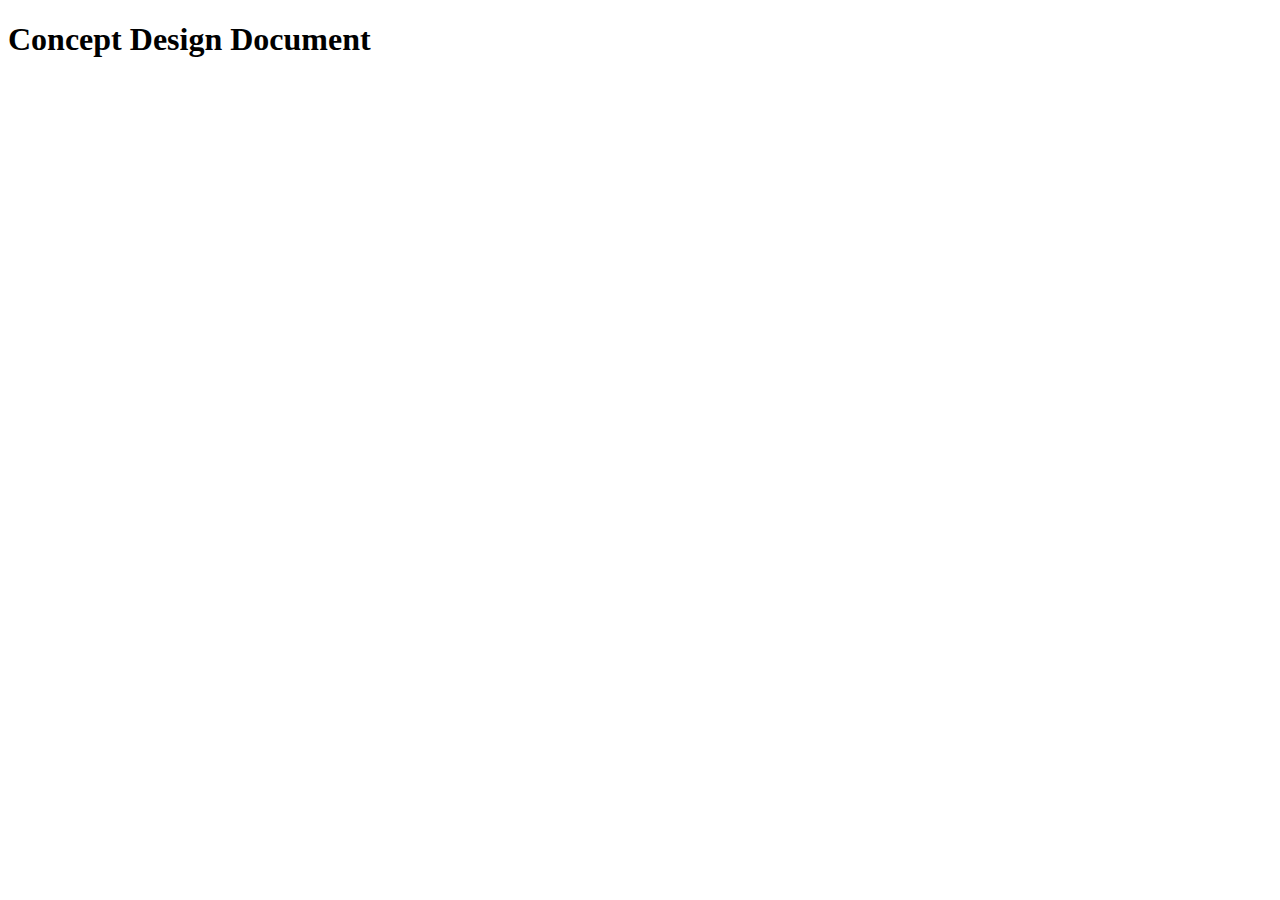
==== cdd_flark001.html @ 267b85ce "First commit" ====
<!DOCTYPE html PUBLIC "-//W3C//DTD HTML 4.01//EN"
   "http://www.w3.org/TR/html4/strict.dtd">

<html lang="en">
<head>
	<meta http-equiv="Content-Type" content="text/html; charset=utf-8">
	<title>cdd_flark001</title>
	<meta name="generator" content="TextMate http://macromates.com/">
	<meta name="author" content="Mike Birkhead">
	<!-- Date: 2011-07-12 -->
</head>
<body>
<h1 id="cdd">Concept Design Document</h1>
</body>
</html>
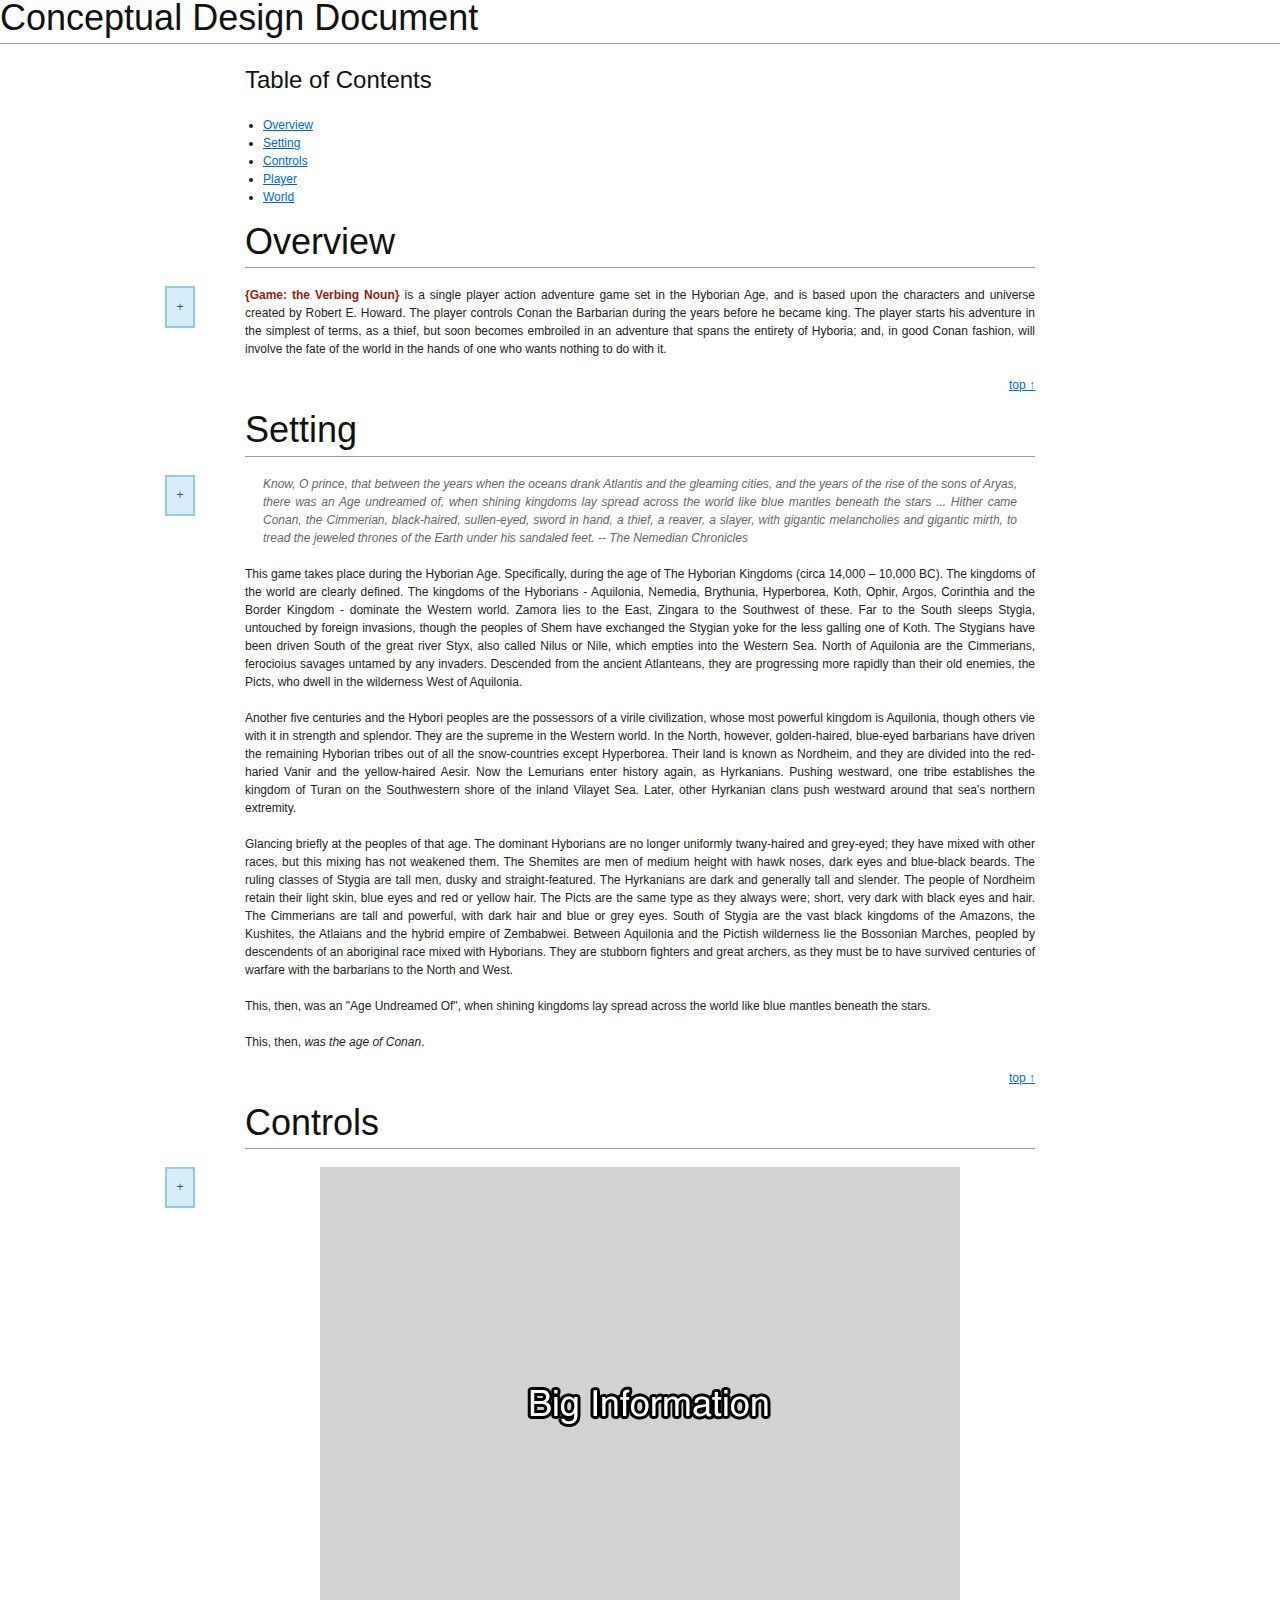
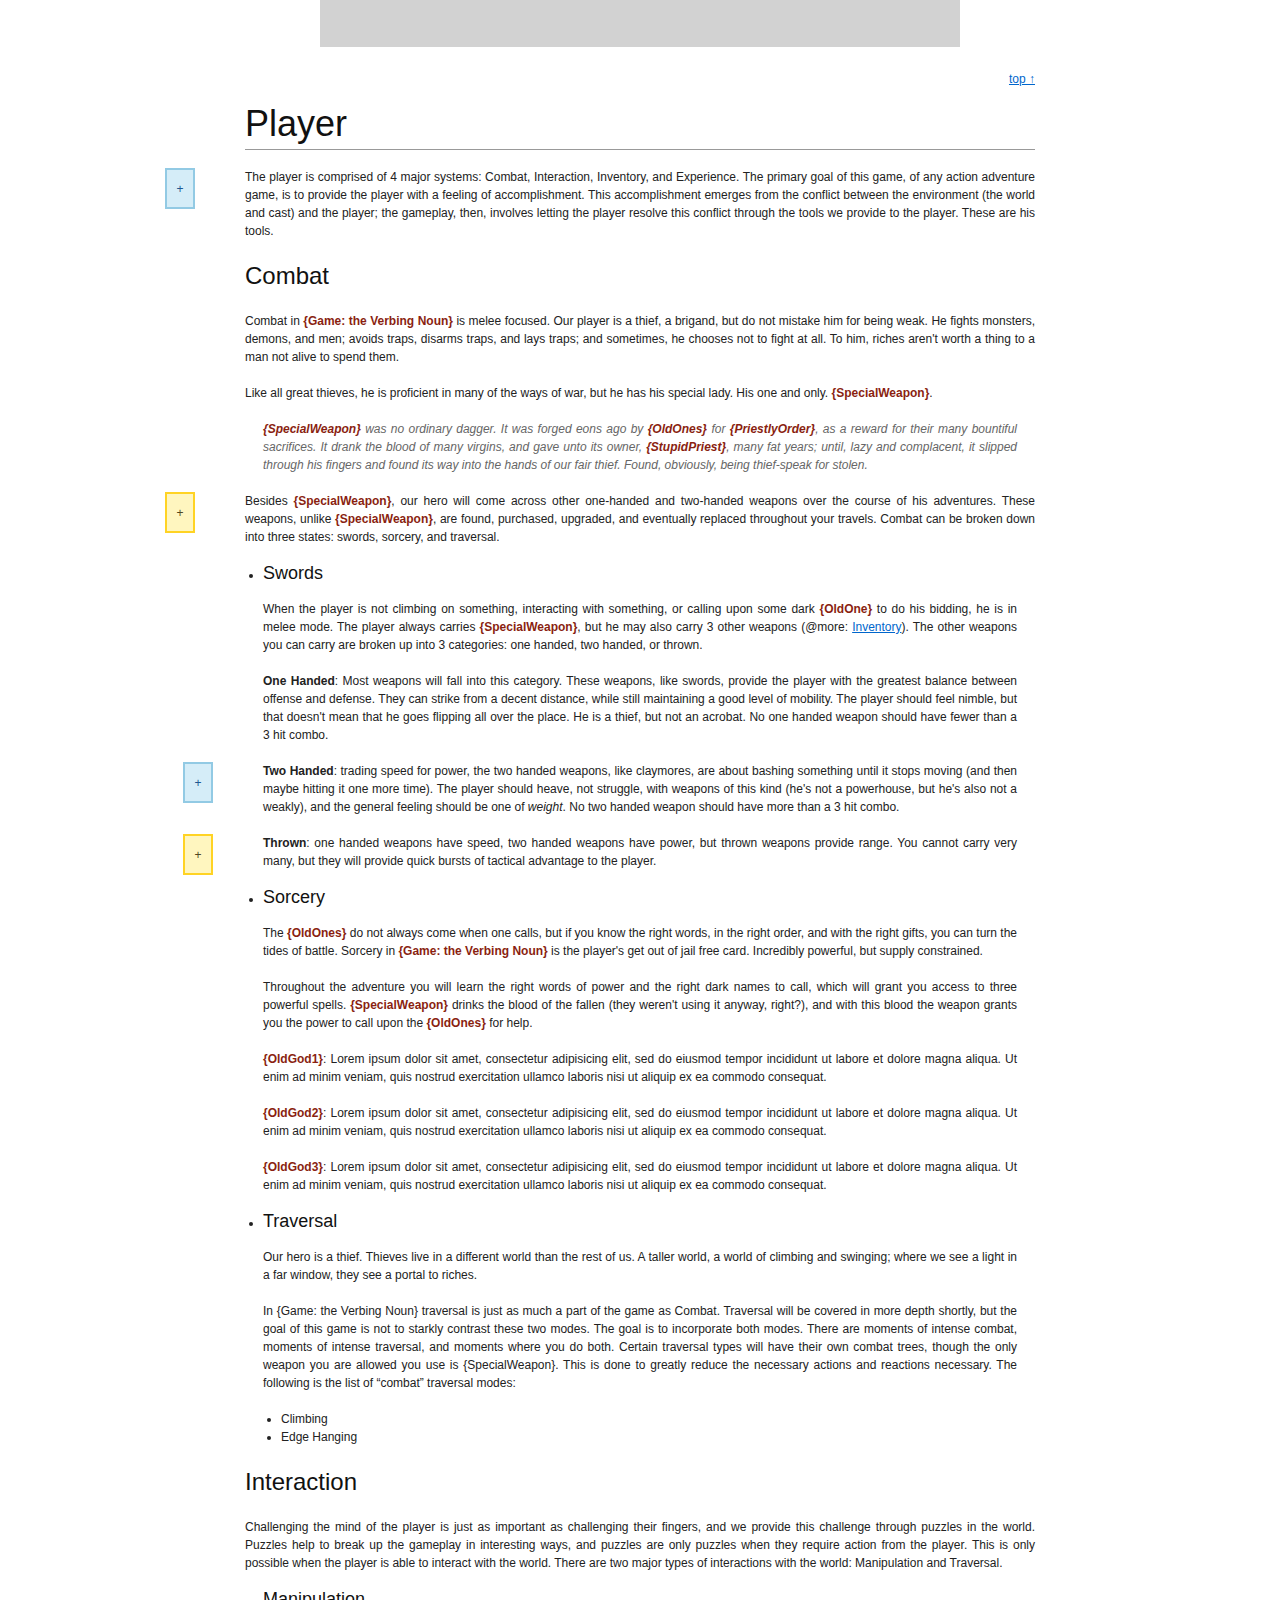
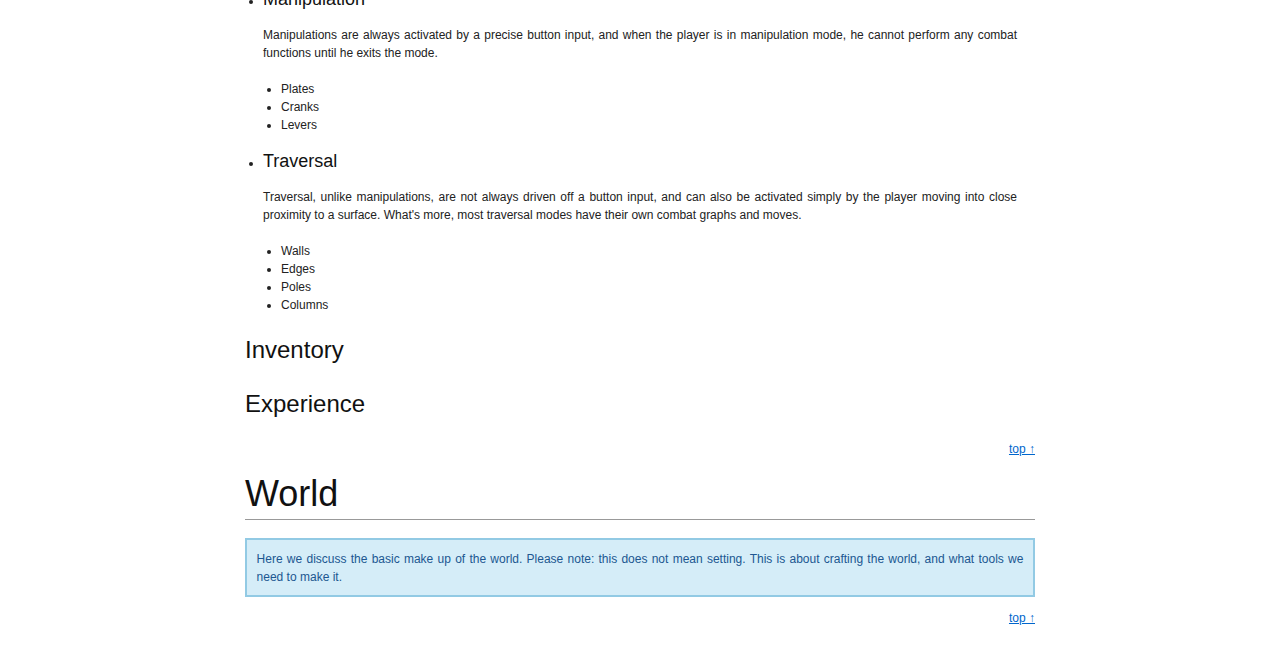
==== commit 7aeea9b6: "Added to CDD file 	* Inventory section 	* World section 	* filled out Player section Created image f" ====
--- a/cdd_flark001.html
+++ b/cdd_flark001.html
@@ -1,15 +1,142 @@
-<!DOCTYPE html PUBLIC "-//W3C//DTD HTML 4.01//EN"
-   "http://www.w3.org/TR/html4/strict.dtd">
+<!DOCTYPE HTML PUBLIC "-//W3C//DTD HTML 4.01//EN"
+	"http://www.w3.org/TR/html4/strict.dtd">
 
 <html lang="en">
 <head>
 	<meta http-equiv="Content-Type" content="text/html; charset=utf-8">
-	<title>cdd_flark001</title>
 	<meta name="generator" content="TextMate http://macromates.com/">
 	<meta name="author" content="Mike Birkhead">
 	<!-- Date: 2011-07-12 -->
+	<title>cdd_flark001</title>
+	<link href="stylesheets/blueprint/screen.css" media="screen" rel="stylesheet" type="text/css" >
+	<link href="stylesheets/blueprint/print.css" media="print" rel="stylesheet" type="text/css" >
+	<!--[if lt IE 8]><link href="/stylesheets/blueprint/ie.css" media="screen" rel="stylesheet" type="text/css" /><![endif]-->
+	<link href="stylesheets/custom.css" media="screen" rel="stylesheet" type="text/css" >
+	<script type="text/javascript">
+	<!--
+	    function toggle_visibility(id) {
+	       var e = document.getElementById(id);
+	       if(e.style.display == 'block')
+	          e.style.display = 'none';
+	       else
+	          e.style.display = 'block';
+	    }
+	//-->
+	</script>
 </head>
 <body>
-<h1 id="cdd">Concept Design Document</h1>
+<h1 id="top">Conceptual Design Document</h1>
+<div class="container">
+	<div class="span-20 prepend-2 append-2 last">
+		<h2>Table of Contents</h2>
+		<ul>
+			<li><a href="#overview">Overview</a></li>
+			<li><a href="#setting">Setting</a></li>
+			<li><a href="#controls">Controls</a></li>
+			<li><a href="#player">Player</a></li>
+			<li><a href="#world">World</a></li>
+		</ul>
+		
+		<h1 id="overview">Overview</h1>
+		<div>
+			<p class="pull-2 info" onclick="toggle_visibility('overview_info');">+</p>
+			<p id="overview_info" class="info" style="display: none;">The basic overview of the project. Sell me on the idea in as few a words as possible.</p>
+			<p><tag>{Game: the Verbing Noun}</tag> is a single player action adventure game set in the Hyborian Age, and is based upon the characters and universe created by Robert E. Howard. The player controls Conan the Barbarian during the years before he became king. The player starts his adventure in the simplest of terms, as a thief, but soon becomes embroiled in an adventure that spans the entirety of Hyboria; and, in good Conan fashion, will involve the fate of the world in the hands of one who wants nothing to do with it.</p>
+			<p class="toc"><a href="#top">top &#x2191;</a></p>
+		</div>
+		<h1 id="setting">Setting</h1>
+		<div>
+			<p class="pull-2 info" onclick="toggle_visibility('setting_info');">+</p>
+			<p id="setting_info" class="info" style="display: none;">The basic setting of the project. Paint me a picture of the world. Where are we going? You are not writing the next Song of Ice and Fire; just get the reader interested.</p>
+			<blockquote><p>Know, O prince, that between the years when the oceans drank Atlantis and the gleaming cities, and the years of the rise of the sons of Aryas, there was an Age undreamed of, when shining kingdoms lay spread across the world like blue mantles beneath the stars ... Hither came Conan, the Cimmerian, black-haired, sullen-eyed, sword in hand, a thief, a reaver, a slayer, with gigantic melancholies and gigantic mirth, to tread the jeweled thrones of the Earth under his sandaled feet. -- The Nemedian Chronicles</p></blockquote>
+			<p>This game takes place during the Hyborian Age. Specifically, during the age of The Hyborian Kingdoms (circa 14,000 – 10,000 BC). The kingdoms of the world are clearly defined. The kingdoms of the Hyborians - Aquilonia, Nemedia, Brythunia, Hyperborea, Koth, Ophir, Argos, Corinthia and the Border Kingdom - dominate the Western world. Zamora lies to the East, Zingara to the Southwest of these. Far to the South sleeps Stygia, untouched by foreign invasions, though the peoples of Shem have exchanged the Stygian yoke for the less galling one of Koth. The Stygians have been driven South of the great river Styx, also called Nilus or Nile, which empties into the Western Sea. North of Aquilonia are the Cimmerians, ferocioius savages untamed by any invaders. Descended from the ancient Atlanteans, they are progressing more rapidly than their old enemies, the Picts, who dwell in the wilderness West of Aquilonia.</p>
+			<p>Another five centuries and the Hybori peoples are the possessors of a virile civilization, whose most powerful kingdom is Aquilonia, though others vie with it in strength and splendor. They are the supreme in the Western world. In the North, however, golden-haired, blue-eyed barbarians have driven the remaining Hyborian tribes out of all the snow-countries except Hyperborea. Their land is known as Nordheim, and they are divided into the red-haried Vanir and the yellow-haired Aesir. Now the Lemurians enter history again, as Hyrkanians. Pushing westward, one tribe establishes the kingdom of Turan on the Southwestern shore of the inland Vilayet Sea. Later, other Hyrkanian clans push westward around that sea's northern extremity.</p>
+			<p>Glancing briefly at the peoples of that age. The dominant Hyborians are no longer uniformly twany-haired and grey-eyed; they have mixed with other races, but this mixing has not weakened them. The Shemites are men of medium height with hawk noses, dark eyes and blue-black beards. The ruling classes of Stygia are tall men, dusky and straight-featured. The Hyrkanians are dark and generally tall and slender. The people of Nordheim retain their light skin, blue eyes and red or yellow hair. The Picts are the same type as they always were; short, very dark with black eyes and hair. The Cimmerians are tall and powerful, with dark hair and blue or grey eyes. South of Stygia are the vast black kingdoms of the Amazons, the Kushites, the Atlaians and the hybrid empire of Zembabwei. Between Aquilonia and the Pictish wilderness lie the Bossonian Marches, peopled by descendents of an aboriginal race mixed with Hyborians. They are stubborn fighters and great archers, as they must be to have survived centuries of warfare with the barbarians to the North and West.</p>
+			<p>This, then, was an "Age Undreamed Of", when shining kingdoms lay spread across the world like blue mantles beneath the stars.</p>
+			<p>This, then, <em>was the age of Conan</em>.</p>
+			<p class="toc"><a href="#top">top &#x2191;</a></p>
+		</div>
+		<h1 id="controls">Controls</h1>
+			<p class="pull-2 info" onclick="toggle_visibility('controls_info');">+</p>
+			<p	id="controls_info" class="info" style="display: none;">The basic controls. Kept brief. This provides a quick roadmap for the rest of the conversation. It's like looking up at the reader and going, "Hey, yes this is a game, and yes I've though it through"</p>
+			<p style="text-align: center;"><img src="images/info_big.png" /></p>
+			<p class="toc"><a href="#top">top &#x2191;</a></p>
+		<h1 id="player">Player</h1>
+		<div>
+			<p class="pull-2 info" onclick="toggle_visibility('player_info_01');">+</p>
+			<p id="player_info_01" class="info" style="display: none;">A brief description of the tools we provide the player; paint in broad strokes, not detail</p>
+			<p>The player is comprised of 4 major systems: Combat, Interaction, Inventory, and Experience. The primary goal of this game, of any action adventure game, is to provide the player with a feeling of accomplishment. This accomplishment emerges from the conflict between the environment (the world and cast) and the player; the gameplay, then, involves letting the player resolve this conflict through the tools we provide to the player. These are his tools.</p>
+			<h2>Combat</h2>
+			<p>Combat in <tag>{Game: the Verbing Noun}</tag> is melee focused. Our player is a thief, a brigand, but do not mistake him for being weak. He fights monsters, demons, and men; avoids traps, disarms traps, and lays traps; and sometimes, he chooses not to fight at all. To him, riches aren't worth a thing to a man not alive to spend them.</p>
+			<p>Like all great thieves, he is proficient in many of the ways of war, but he has his special lady. His one and only. <tag>{SpecialWeapon}</tag>.</p>
+			<blockquote><p><tag>{SpecialWeapon}</tag> was no ordinary dagger. It was forged eons ago by <tag>{OldOnes}</tag> for <tag>{PriestlyOrder}</tag>, as a reward for their many bountiful sacrifices. It drank the blood of many virgins, and gave unto its owner, <tag>{StupidPriest}</tag>, many fat years; until, lazy and complacent, it slipped through his fingers and found its way into the hands of our fair thief. Found, obviously, being thief-speak for stolen.</p></blockquote>
+			<p class="pull-2 notice" onclick="toggle_visibility('player_notice_01');">+</p>
+			<p id="player_notice_01" class="notice" style="display: none;">Provide just enough flair to get me excited, but do not overstay your welcome. This isn't a creative writing essay. I also like, as above, to clearly mark the times where I am stepping "into world." The majority of your CDD should be focused entirely on painting me a picture of the game's systems. You are talking to a developer not a player, and your job is to give people a competent grasp of where we are headed. This doesn't require nearly as much "fluff" as you might think.</p>
+			<p>Besides <tag>{SpecialWeapon}</tag>, our hero will come across other one-handed and two-handed weapons over the course of his adventures. These weapons, unlike <tag>{SpecialWeapon}</tag>, are found, purchased, upgraded, and eventually replaced throughout your travels. Combat can be broken down into three states: swords, sorcery, and traversal.</p>
+			<ul>
+				<li>
+					<h3>Swords</h3>
+					<p>When the player is not climbing on something, interacting with something, or calling upon some dark <tag>{OldOne}</tag> to do his bidding, he is in melee mode. The player always carries <tag>{SpecialWeapon}</tag>, but he may also carry 3 other weapons (@more: <a href="#">Inventory</a>). The other weapons you can carry are broken up into 3 categories: one handed, two handed, or thrown.</p>
+					<p><strong>One Handed</strong>: Most weapons will fall into this category. These weapons, like swords, provide the player with the greatest balance between offense and defense. They can strike from a decent distance, while still maintaining a good level of mobility. The player should feel nimble, but that doesn't mean that he goes flipping all over the place. He is a thief, but not an acrobat. No one handed weapon should have fewer than a 3 hit combo.</p>
+					<p class="pull-2 info" onclick="toggle_visibility('player_info_02');">+</p>
+					<p id="player_info_02" class="info" style="display: none;">Do not describe every single type of weapon; that is an impossible and useless task at this stage. Allow yourself the freedom to change your mind (as you will a million times). The more general you stay, the less work create for yourself later.</p>
+					<p><strong>Two Handed</strong>: trading speed for power, the two handed weapons, like claymores, are about bashing something until it stops moving (and then maybe hitting it one more time). The player should heave, not struggle, with weapons of this kind (he's not a powerhouse, but he's also not a weakly), and the general feeling should be one of <em>weight</em>. No two handed weapon should have more than a 3 hit combo.</p>
+					<p class="pull-2 notice" onclick="toggle_visibility('player_notice_02');">+</p>
+					<p id="player_notice_02" class="notice" style="display: none;">These sections are not for programmers, so you avoid harsh discussions of implementation. You will notice, however, that I talk of how many hits in the combos. This looks like programmer talk, but it is really designer talk; it looks very alike, and until you become versed in the parlance of your particular genre, it is best avoided. I have included it, though, to show precisely how I would do this.</p>
+					<p><strong>Thrown</strong>: one handed weapons have speed, two handed weapons have power, but thrown weapons provide range. You cannot carry very many, but they will provide quick bursts of tactical advantage to the player.</p>
+				</li>
+				<li>
+					<h3>Sorcery</h3>
+					<p>The <tag>{OldOnes}</tag> do not always come when one calls, but if you know the right words, in the right order, and with the right gifts, you can turn the tides of battle. Sorcery in <tag>{Game: the Verbing Noun}</tag> is the player's get out of jail free card. Incredibly powerful, but supply constrained.</p>
+					<p>Throughout the adventure you will learn the right words of power and the right dark names to call, which will grant you access to three powerful spells. <tag>{SpecialWeapon}</tag> drinks the blood of the fallen (they weren't using it anyway, right?), and with this blood the weapon grants you the power to call upon the <tag>{OldOnes}</tag> for help.</p>
+					<p><tag>{OldGod1}</tag>: Lorem ipsum dolor sit amet, consectetur adipisicing elit, sed do eiusmod tempor incididunt ut labore et dolore magna aliqua. Ut enim ad minim veniam, quis nostrud exercitation ullamco laboris nisi ut aliquip ex ea commodo consequat.</p>
+					<p><tag>{OldGod2}</tag>: Lorem ipsum dolor sit amet, consectetur adipisicing elit, sed do eiusmod tempor incididunt ut labore et dolore magna aliqua. Ut enim ad minim veniam, quis nostrud exercitation ullamco laboris nisi ut aliquip ex ea commodo consequat.</p>
+					<p><tag>{OldGod3}</tag>: Lorem ipsum dolor sit amet, consectetur adipisicing elit, sed do eiusmod tempor incididunt ut labore et dolore magna aliqua. Ut enim ad minim veniam, quis nostrud exercitation ullamco laboris nisi ut aliquip ex ea commodo consequat.</p>
+				</li>
+				<li>
+					<h3>Traversal</h3>
+					<p>Our hero is a thief. Thieves live in a different world than the rest of us. A taller world, a world of climbing and swinging; where we see a light in a far window, they see a portal to riches.</p>
+					<p>In {Game: the Verbing Noun} traversal is just as much a part of the game as Combat. Traversal will be covered in more depth shortly, but the goal of this game is not to starkly contrast these two modes. The goal is to incorporate both modes. There are moments of intense combat, moments of intense traversal, and moments where you do both. Certain traversal types will have their own combat trees, though the only weapon you are allowed you use is {SpecialWeapon}. This is done to greatly reduce the necessary actions and reactions necessary. The following is the list of “combat” traversal modes:</p>
+					<ul>
+						<li>Climbing</li>
+						<li>Edge Hanging</li>
+					</ul>
+				</li>
+			</ul>
+			<h2>Interaction</h2>
+			<p>Challenging the mind of the player is just as important as challenging their fingers, and we provide this challenge through puzzles in the world. Puzzles help to break up the gameplay in interesting ways, and puzzles are only puzzles when they require action from the player. This is only possible when the player is able to interact with the world. There are two major types of interactions with the world: Manipulation and Traversal.</p>
+			<ul>
+				<li>
+					<h3>Manipulation</h3>
+					<p>Manipulations are always activated by a precise button input, and when the player is in manipulation mode, he cannot perform any combat functions until he exits the mode.</p>
+					<p><ul>
+						<li>Plates</li>
+						<li>Cranks</li>
+						<li>Levers</li>
+					</ul></p>
+				</li>
+				<li>
+					<h3>Traversal</h3>
+					<p>Traversal, unlike manipulations, are not always driven off a button input, and can also be activated simply by the player moving into close proximity to a surface. What's more, most traversal modes have their own combat graphs and moves.</p>
+					<p><ul>
+						<li>Walls</li>
+						<li>Edges</li>
+						<li>Poles</li>
+						<li>Columns</li>
+					</ul></p>
+				</li>
+			</ul>
+			<h2>Inventory</h2>
+			<h2>Experience</h2>
+			<p class="toc"><a href="#top">top &#x2191;</a></p>
+		</div>
+		<h1 id="world">World</h1>
+		<div>
+			<p class="info">Here we discuss the basic make up of the world. Please note: this does not mean setting. This is about crafting the world, and what tools we need to make it.</p>
+			<p class="toc"><a href="#top">top &#x2191;</a></p>
+		</div>
+
+	</div>
+</div>
 </body>
 </html>
--- a/stylesheets/blueprint/screen.css
+++ b/stylesheets/blueprint/screen.css
@@ -0,0 +1,265 @@
+/* -----------------------------------------------------------------------
+
+
+ Blueprint CSS Framework 1.0.1
+ http://blueprintcss.org
+
+   * Copyright (c) 2007-Present. See LICENSE for more info.
+   * See README for instructions on how to use Blueprint.
+   * For credits and origins, see AUTHORS.
+   * This is a compressed file. See the sources in the 'src' directory.
+
+----------------------------------------------------------------------- */
+
+/* reset.css */
+html {margin:0;padding:0;border:0;}
+body, div, span, object, iframe, h1, h2, h3, h4, h5, h6, p, blockquote, pre, a, abbr, acronym, address, code, del, dfn, em, img, q, dl, dt, dd, ol, ul, li, fieldset, form, label, legend, table, caption, tbody, tfoot, thead, tr, th, td, article, aside, dialog, figure, footer, header, hgroup, nav, section {margin:0;padding:0;border:0;font-size:100%;font:inherit;vertical-align:baseline;}
+article, aside, details, figcaption, figure, dialog, footer, header, hgroup, menu, nav, section {display:block;}
+body {line-height:1.5;background:white;}
+table {border-collapse:separate;border-spacing:0;}
+caption, th, td {text-align:left;font-weight:normal;float:none !important;}
+table, th, td {vertical-align:middle;}
+blockquote:before, blockquote:after, q:before, q:after {content:'';}
+blockquote, q {quotes:"" "";}
+a img {border:none;}
+:focus {outline:0;}
+
+/* typography.css */
+html {font-size:100.01%;}
+body {font-size:75%;color:#222;background:#fff;font-family:"Helvetica Neue", Arial, Helvetica, sans-serif;}
+h1, h2, h3, h4, h5, h6 {font-weight:normal;color:#111;}
+h1 {font-size:3em;line-height:1;margin-bottom:0.5em;}
+h2 {font-size:2em;margin-bottom:0.75em;}
+h3 {font-size:1.5em;line-height:1;margin-bottom:1em;}
+h4 {font-size:1.2em;line-height:1.25;margin-bottom:1.25em;}
+h5 {font-size:1em;font-weight:bold;margin-bottom:1.5em;}
+h6 {font-size:1em;font-weight:bold;}
+h1 img, h2 img, h3 img, h4 img, h5 img, h6 img {margin:0;}
+p {margin:0 0 1.5em;}
+.left {float:left !important;}
+p .left {margin:1.5em 1.5em 1.5em 0;padding:0;}
+.right {float:right !important;}
+p .right {margin:1.5em 0 1.5em 1.5em;padding:0;}
+a:focus, a:hover {color:#09f;}
+a {color:#06c;text-decoration:underline;}
+blockquote {margin:1.5em;color:#666;font-style:italic;}
+strong, dfn {font-weight:bold;}
+em, dfn {font-style:italic;}
+sup, sub {line-height:0;}
+abbr, acronym {border-bottom:1px dotted #666;}
+address {margin:0 0 1.5em;font-style:italic;}
+del {color:#666;}
+pre {margin:1.5em 0;white-space:pre;}
+pre, code, tt {font:1em 'andale mono', 'lucida console', monospace;line-height:1.5;}
+li ul, li ol {margin:0;}
+ul, ol {margin:0 1.5em 1.5em 0;padding-left:1.5em;}
+ul {list-style-type:disc;}
+ol {list-style-type:decimal;}
+dl {margin:0 0 1.5em 0;}
+dl dt {font-weight:bold;}
+dd {margin-left:1.5em;}
+table {margin-bottom:1.4em;width:100%;}
+th {font-weight:bold;}
+thead th {background:#c3d9ff;}
+th, td, caption {padding:4px 10px 4px 5px;}
+tbody tr:nth-child(even) td, tbody tr.even td {background:#e5ecf9;}
+tfoot {font-style:italic;}
+caption {background:#eee;}
+.small {font-size:.8em;margin-bottom:1.875em;line-height:1.875em;}
+.large {font-size:1.2em;line-height:2.5em;margin-bottom:1.25em;}
+.hide {display:none;}
+.quiet {color:#666;}
+.loud {color:#000;}
+.highlight {background:#ff0;}
+.added {background:#060;color:#fff;}
+.removed {background:#900;color:#fff;}
+.first {margin-left:0;padding-left:0;}
+.last {margin-right:0;padding-right:0;}
+.top {margin-top:0;padding-top:0;}
+.bottom {margin-bottom:0;padding-bottom:0;}
+
+/* forms.css */
+label {font-weight:bold;}
+fieldset {padding:0 1.4em 1.4em 1.4em;margin:0 0 1.5em 0;border:1px solid #ccc;}
+legend {font-weight:bold;font-size:1.2em;margin-top:-0.2em;margin-bottom:1em;}
+fieldset, #IE8#HACK {padding-top:1.4em;}
+legend, #IE8#HACK {margin-top:0;margin-bottom:0;}
+input[type=text], input[type=password], input[type=url], input[type=email], input.text, input.title, textarea {background-color:#fff;border:1px solid #bbb;color:#000;}
+input[type=text]:focus, input[type=password]:focus, input[type=url]:focus, input[type=email]:focus, input.text:focus, input.title:focus, textarea:focus {border-color:#666;}
+select {background-color:#fff;border-width:1px;border-style:solid;}
+input[type=text], input[type=password], input[type=url], input[type=email], input.text, input.title, textarea, select {margin:0.5em 0;}
+input.text, input.title {width:300px;padding:5px;}
+input.title {font-size:1.5em;}
+textarea {width:390px;height:250px;padding:5px;}
+form.inline {line-height:3;}
+form.inline p {margin-bottom:0;}
+.error, .alert, .notice, .success, .info {padding:0.8em;margin-bottom:1em;border:2px solid #ddd;}
+.error, .alert {background:#fbe3e4;color:#8a1f11;border-color:#fbc2c4;}
+.notice {background:#fff6bf;color:#514721;border-color:#ffd324;}
+.success {background:#e6efc2;color:#264409;border-color:#c6d880;}
+.info {background:#d5edf8;color:#205791;border-color:#92cae4;}
+.error a, .alert a {color:#8a1f11;}
+.notice a {color:#514721;}
+.success a {color:#264409;}
+.info a {color:#205791;}
+
+/* grid.css */
+.container {width:950px;margin:0 auto;}
+.showgrid {background:url(src/grid.png);}
+.column, .span-1, .span-2, .span-3, .span-4, .span-5, .span-6, .span-7, .span-8, .span-9, .span-10, .span-11, .span-12, .span-13, .span-14, .span-15, .span-16, .span-17, .span-18, .span-19, .span-20, .span-21, .span-22, .span-23, .span-24 {float:left;margin-right:10px;}
+.last {margin-right:0;}
+.span-1 {width:30px;}
+.span-2 {width:70px;}
+.span-3 {width:110px;}
+.span-4 {width:150px;}
+.span-5 {width:190px;}
+.span-6 {width:230px;}
+.span-7 {width:270px;}
+.span-8 {width:310px;}
+.span-9 {width:350px;}
+.span-10 {width:390px;}
+.span-11 {width:430px;}
+.span-12 {width:470px;}
+.span-13 {width:510px;}
+.span-14 {width:550px;}
+.span-15 {width:590px;}
+.span-16 {width:630px;}
+.span-17 {width:670px;}
+.span-18 {width:710px;}
+.span-19 {width:750px;}
+.span-20 {width:790px;}
+.span-21 {width:830px;}
+.span-22 {width:870px;}
+.span-23 {width:910px;}
+.span-24 {width:950px;margin-right:0;}
+input.span-1, textarea.span-1, input.span-2, textarea.span-2, input.span-3, textarea.span-3, input.span-4, textarea.span-4, input.span-5, textarea.span-5, input.span-6, textarea.span-6, input.span-7, textarea.span-7, input.span-8, textarea.span-8, input.span-9, textarea.span-9, input.span-10, textarea.span-10, input.span-11, textarea.span-11, input.span-12, textarea.span-12, input.span-13, textarea.span-13, input.span-14, textarea.span-14, input.span-15, textarea.span-15, input.span-16, textarea.span-16, input.span-17, textarea.span-17, input.span-18, textarea.span-18, input.span-19, textarea.span-19, input.span-20, textarea.span-20, input.span-21, textarea.span-21, input.span-22, textarea.span-22, input.span-23, textarea.span-23, input.span-24, textarea.span-24 {border-left-width:1px;border-right-width:1px;padding-left:5px;padding-right:5px;}
+input.span-1, textarea.span-1 {width:18px;}
+input.span-2, textarea.span-2 {width:58px;}
+input.span-3, textarea.span-3 {width:98px;}
+input.span-4, textarea.span-4 {width:138px;}
+input.span-5, textarea.span-5 {width:178px;}
+input.span-6, textarea.span-6 {width:218px;}
+input.span-7, textarea.span-7 {width:258px;}
+input.span-8, textarea.span-8 {width:298px;}
+input.span-9, textarea.span-9 {width:338px;}
+input.span-10, textarea.span-10 {width:378px;}
+input.span-11, textarea.span-11 {width:418px;}
+input.span-12, textarea.span-12 {width:458px;}
+input.span-13, textarea.span-13 {width:498px;}
+input.span-14, textarea.span-14 {width:538px;}
+input.span-15, textarea.span-15 {width:578px;}
+input.span-16, textarea.span-16 {width:618px;}
+input.span-17, textarea.span-17 {width:658px;}
+input.span-18, textarea.span-18 {width:698px;}
+input.span-19, textarea.span-19 {width:738px;}
+input.span-20, textarea.span-20 {width:778px;}
+input.span-21, textarea.span-21 {width:818px;}
+input.span-22, textarea.span-22 {width:858px;}
+input.span-23, textarea.span-23 {width:898px;}
+input.span-24, textarea.span-24 {width:938px;}
+.append-1 {padding-right:40px;}
+.append-2 {padding-right:80px;}
+.append-3 {padding-right:120px;}
+.append-4 {padding-right:160px;}
+.append-5 {padding-right:200px;}
+.append-6 {padding-right:240px;}
+.append-7 {padding-right:280px;}
+.append-8 {padding-right:320px;}
+.append-9 {padding-right:360px;}
+.append-10 {padding-right:400px;}
+.append-11 {padding-right:440px;}
+.append-12 {padding-right:480px;}
+.append-13 {padding-right:520px;}
+.append-14 {padding-right:560px;}
+.append-15 {padding-right:600px;}
+.append-16 {padding-right:640px;}
+.append-17 {padding-right:680px;}
+.append-18 {padding-right:720px;}
+.append-19 {padding-right:760px;}
+.append-20 {padding-right:800px;}
+.append-21 {padding-right:840px;}
+.append-22 {padding-right:880px;}
+.append-23 {padding-right:920px;}
+.prepend-1 {padding-left:40px;}
+.prepend-2 {padding-left:80px;}
+.prepend-3 {padding-left:120px;}
+.prepend-4 {padding-left:160px;}
+.prepend-5 {padding-left:200px;}
+.prepend-6 {padding-left:240px;}
+.prepend-7 {padding-left:280px;}
+.prepend-8 {padding-left:320px;}
+.prepend-9 {padding-left:360px;}
+.prepend-10 {padding-left:400px;}
+.prepend-11 {padding-left:440px;}
+.prepend-12 {padding-left:480px;}
+.prepend-13 {padding-left:520px;}
+.prepend-14 {padding-left:560px;}
+.prepend-15 {padding-left:600px;}
+.prepend-16 {padding-left:640px;}
+.prepend-17 {padding-left:680px;}
+.prepend-18 {padding-left:720px;}
+.prepend-19 {padding-left:760px;}
+.prepend-20 {padding-left:800px;}
+.prepend-21 {padding-left:840px;}
+.prepend-22 {padding-left:880px;}
+.prepend-23 {padding-left:920px;}
+.border {padding-right:4px;margin-right:5px;border-right:1px solid #ddd;}
+.colborder {padding-right:24px;margin-right:25px;border-right:1px solid #ddd;}
+.pull-1 {margin-left:-40px;}
+.pull-2 {margin-left:-80px;}
+.pull-3 {margin-left:-120px;}
+.pull-4 {margin-left:-160px;}
+.pull-5 {margin-left:-200px;}
+.pull-6 {margin-left:-240px;}
+.pull-7 {margin-left:-280px;}
+.pull-8 {margin-left:-320px;}
+.pull-9 {margin-left:-360px;}
+.pull-10 {margin-left:-400px;}
+.pull-11 {margin-left:-440px;}
+.pull-12 {margin-left:-480px;}
+.pull-13 {margin-left:-520px;}
+.pull-14 {margin-left:-560px;}
+.pull-15 {margin-left:-600px;}
+.pull-16 {margin-left:-640px;}
+.pull-17 {margin-left:-680px;}
+.pull-18 {margin-left:-720px;}
+.pull-19 {margin-left:-760px;}
+.pull-20 {margin-left:-800px;}
+.pull-21 {margin-left:-840px;}
+.pull-22 {margin-left:-880px;}
+.pull-23 {margin-left:-920px;}
+.pull-24 {margin-left:-960px;}
+.pull-1, .pull-2, .pull-3, .pull-4, .pull-5, .pull-6, .pull-7, .pull-8, .pull-9, .pull-10, .pull-11, .pull-12, .pull-13, .pull-14, .pull-15, .pull-16, .pull-17, .pull-18, .pull-19, .pull-20, .pull-21, .pull-22, .pull-23, .pull-24 {float:left;position:relative;}
+.push-1 {margin:0 -40px 1.5em 40px;}
+.push-2 {margin:0 -80px 1.5em 80px;}
+.push-3 {margin:0 -120px 1.5em 120px;}
+.push-4 {margin:0 -160px 1.5em 160px;}
+.push-5 {margin:0 -200px 1.5em 200px;}
+.push-6 {margin:0 -240px 1.5em 240px;}
+.push-7 {margin:0 -280px 1.5em 280px;}
+.push-8 {margin:0 -320px 1.5em 320px;}
+.push-9 {margin:0 -360px 1.5em 360px;}
+.push-10 {margin:0 -400px 1.5em 400px;}
+.push-11 {margin:0 -440px 1.5em 440px;}
+.push-12 {margin:0 -480px 1.5em 480px;}
+.push-13 {margin:0 -520px 1.5em 520px;}
+.push-14 {margin:0 -560px 1.5em 560px;}
+.push-15 {margin:0 -600px 1.5em 600px;}
+.push-16 {margin:0 -640px 1.5em 640px;}
+.push-17 {margin:0 -680px 1.5em 680px;}
+.push-18 {margin:0 -720px 1.5em 720px;}
+.push-19 {margin:0 -760px 1.5em 760px;}
+.push-20 {margin:0 -800px 1.5em 800px;}
+.push-21 {margin:0 -840px 1.5em 840px;}
+.push-22 {margin:0 -880px 1.5em 880px;}
+.push-23 {margin:0 -920px 1.5em 920px;}
+.push-24 {margin:0 -960px 1.5em 960px;}
+.push-1, .push-2, .push-3, .push-4, .push-5, .push-6, .push-7, .push-8, .push-9, .push-10, .push-11, .push-12, .push-13, .push-14, .push-15, .push-16, .push-17, .push-18, .push-19, .push-20, .push-21, .push-22, .push-23, .push-24 {float:left;position:relative;}
+div.prepend-top, .prepend-top {margin-top:1.5em;}
+div.append-bottom, .append-bottom {margin-bottom:1.5em;}
+.box {padding:1.5em;margin-bottom:1.5em;background:#e5eCf9;}
+hr {background:#ddd;color:#ddd;clear:both;float:none;width:100%;height:1px;margin:0 0 17px;border:none;}
+hr.space {background:#fff;color:#fff;visibility:hidden;}
+.clearfix:after, .container:after {content:"\0020";display:block;height:0;clear:both;visibility:hidden;overflow:hidden;}
+.clearfix, .container {display:block;}
+.clear {clear:both;}--- a/stylesheets/blueprint/print.css
+++ b/stylesheets/blueprint/print.css
@@ -0,0 +1,29 @@
+/* -----------------------------------------------------------------------
+
+
+ Blueprint CSS Framework 1.0.1
+ http://blueprintcss.org
+
+   * Copyright (c) 2007-Present. See LICENSE for more info.
+   * See README for instructions on how to use Blueprint.
+   * For credits and origins, see AUTHORS.
+   * This is a compressed file. See the sources in the 'src' directory.
+
+----------------------------------------------------------------------- */
+
+/* print.css */
+body {line-height:1.5;font-family:"Helvetica Neue", Arial, Helvetica, sans-serif;color:#000;background:none;font-size:10pt;}
+.container {background:none;}
+hr {background:#ccc;color:#ccc;width:100%;height:2px;margin:2em 0;padding:0;border:none;}
+hr.space {background:#fff;color:#fff;visibility:hidden;}
+h1, h2, h3, h4, h5, h6 {font-family:"Helvetica Neue", Arial, "Lucida Grande", sans-serif;}
+code {font:.9em "Courier New", Monaco, Courier, monospace;}
+a img {border:none;}
+p img.top {margin-top:0;}
+blockquote {margin:1.5em;padding:1em;font-style:italic;font-size:.9em;}
+.small {font-size:.9em;}
+.large {font-size:1.1em;}
+.quiet {color:#999;}
+.hide {display:none;}
+a:link, a:visited {background:transparent;font-weight:700;text-decoration:underline;}
+a:link:after, a:visited:after {content:" (" attr(href) ")";font-size:90%;}--- a/stylesheets/blueprint/ie.css
+++ b/stylesheets/blueprint/ie.css
@@ -0,0 +1,36 @@
+/* -----------------------------------------------------------------------
+
+
+ Blueprint CSS Framework 1.0.1
+ http://blueprintcss.org
+
+   * Copyright (c) 2007-Present. See LICENSE for more info.
+   * See README for instructions on how to use Blueprint.
+   * For credits and origins, see AUTHORS.
+   * This is a compressed file. See the sources in the 'src' directory.
+
+----------------------------------------------------------------------- */
+
+/* ie.css */
+body {text-align:center;}
+.container {text-align:left;}
+* html .column, * html .span-1, * html .span-2, * html .span-3, * html .span-4, * html .span-5, * html .span-6, * html .span-7, * html .span-8, * html .span-9, * html .span-10, * html .span-11, * html .span-12, * html .span-13, * html .span-14, * html .span-15, * html .span-16, * html .span-17, * html .span-18, * html .span-19, * html .span-20, * html .span-21, * html .span-22, * html .span-23, * html .span-24 {display:inline;overflow-x:hidden;}
+* html legend {margin:0px -8px 16px 0;padding:0;}
+sup {vertical-align:text-top;}
+sub {vertical-align:text-bottom;}
+html>body p code {*white-space:normal;}
+hr {margin:-8px auto 11px;}
+img {-ms-interpolation-mode:bicubic;}
+.clearfix, .container {display:inline-block;}
+* html .clearfix, * html .container {height:1%;}
+fieldset {padding-top:0;}
+legend {margin-top:-0.2em;margin-bottom:1em;margin-left:-0.5em;}
+textarea {overflow:auto;}
+label {vertical-align:middle;position:relative;top:-0.25em;}
+input.text, input.title, textarea {background-color:#fff;border:1px solid #bbb;}
+input.text:focus, input.title:focus {border-color:#666;}
+input.text, input.title, textarea, select {margin:0.5em 0;}
+input.checkbox, input.radio {position:relative;top:.25em;}
+form.inline div, form.inline p {vertical-align:middle;}
+form.inline input.checkbox, form.inline input.radio, form.inline input.button, form.inline button {margin:0.5em 0;}
+button, input.button {position:relative;top:0.25em;}--- a/stylesheets/custom.css
+++ b/stylesheets/custom.css
@@ -0,0 +1,20 @@
+p {
+	text-align: justify;
+}
+
+.toc {
+	width: 100%;
+	text-align: right;
+	text-decoration: underline;
+}
+
+tag {
+	font-weight: bold;
+	color:#8a1f11;
+}
+
+h1 {
+	border-bottom: 1px solid #999;
+	padding-bottom: 0.2em;
+}
+
